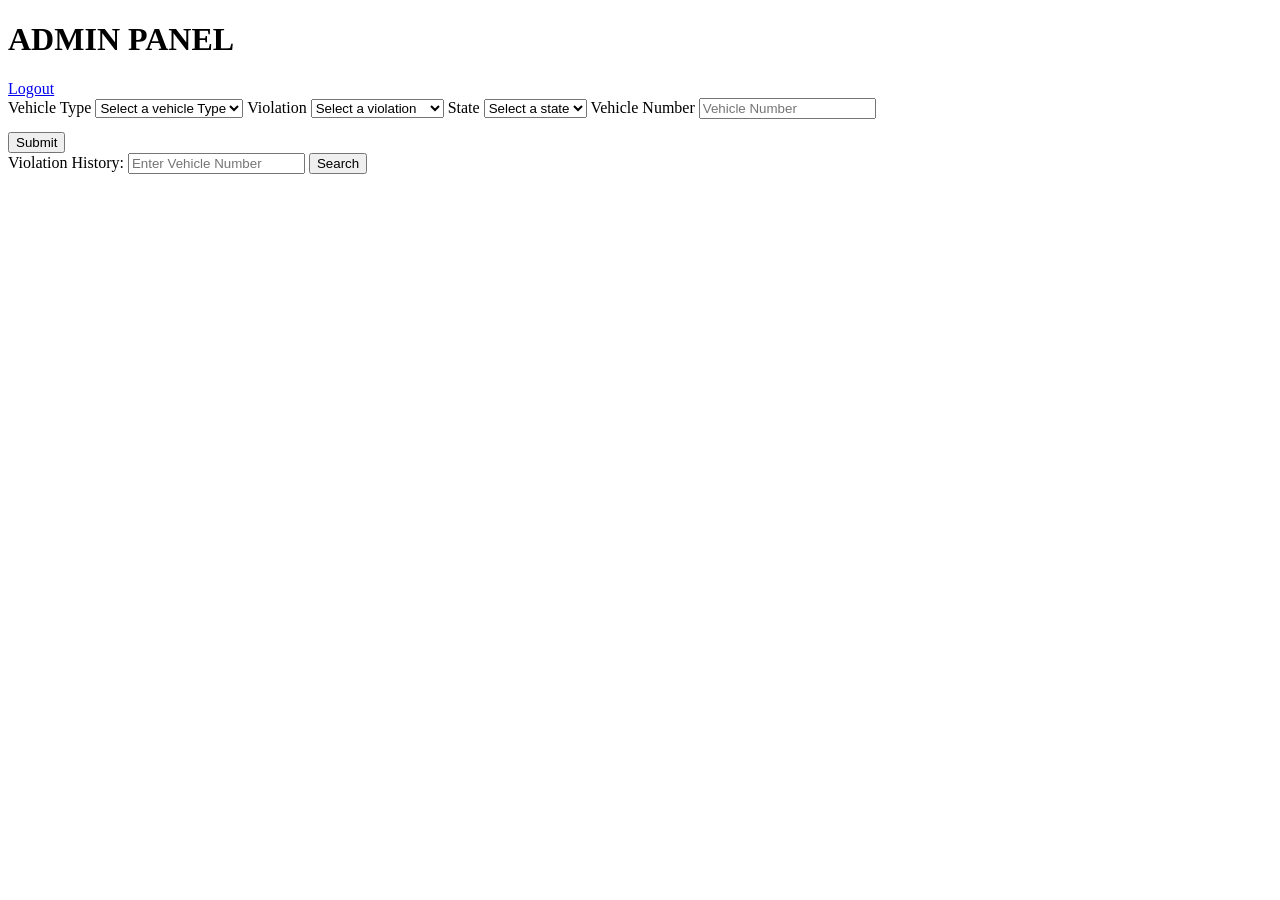
==== frontend/pages/admin.html @ 174119c4 "work till now" ====
<!DOCTYPE html>
<html lang="en">
<head>
    <meta charset="UTF-8">
    <meta name="viewport" content="width=device-width, initial-scale=1.0">
    <title>ADMIN PANEL</title>
    <link rel="stylesheet" href="../css/admin.css">
</head>
<body>
<header>
    <h1>ADMIN PANEL</h1>
    <div class="nav">
        <a href="index.html" class="Logout" id="logoutBtn">Logout</a>
    </div>
</header>

<div class="container">

    
    <div class="box" id="fine">
        <form id="fineForm">
            <label>Vehicle Type</label>
            <select id="vehicle_type" required>
                <option value="">Select a vehicle Type</option>
                <option value="Diesel">Diesel</option>
                <option value="Petrol">Petrol</option>
                <option value="CNG">CNG</option>
                <option value="Electric">Electric</option>
            </select>

            <label>Violation</label>
            <select id="violation" required>
                <option value="">Select a violation</option>
                <option value="Speeding">Speeding</option>
                <option value="Running Red Light">Running Red Light</option>
                <option value="Drink and Driving">Drink and Driving</option>
                <option value="Improper Parking">Improper Parking</option>
                <option value="Traffic Violation">Traffic Violation</option>
                <option value="Other">Other</option>
            </select>

            <label>State</label>
            <select id="state" required>
                <option value="">Select a state</option>
                <option value="West Bengal">West Bengal</option>
                <option value="New Delhi">New Delhi</option>
                <option value="Tamil Nadu">Tamil Nadu</option>
            </select>

            <label>Vehicle Number</label>
            <input type="text" id="vehicle_number" placeholder="Vehicle Number" required>

            <p id="fineError" style="color:red; font-size:13px;"></p>

            <button type="submit">Submit</button>
        </form>

        
        <div id="fineResult" style="display:none;">
            <h3>Fine Calculated</h3>
            <p id="resultVehicle"></p>
            <p id="resultViolation"></p>
            <p id="resultFine"></p>
            <p id="resultRepeated"></p>
            <button id="downloadBtn">Download Receipt</button>
        </div>
    </div>


    <div class="box" id="history">
        <label>Violation History:</label>
        <input type="text" id="hist" placeholder="Enter Vehicle Number">
        <button type="button" id="searchBtn">Search</button>
        <p id="histError" style="color:red; font-size:13px;"></p>
        <div class="display" id="historyDisplay"></div>
    </div>

</div>

<script src="../js/api.js"></script>
<script src="../js/admin.js"></script>
</body>
</html>
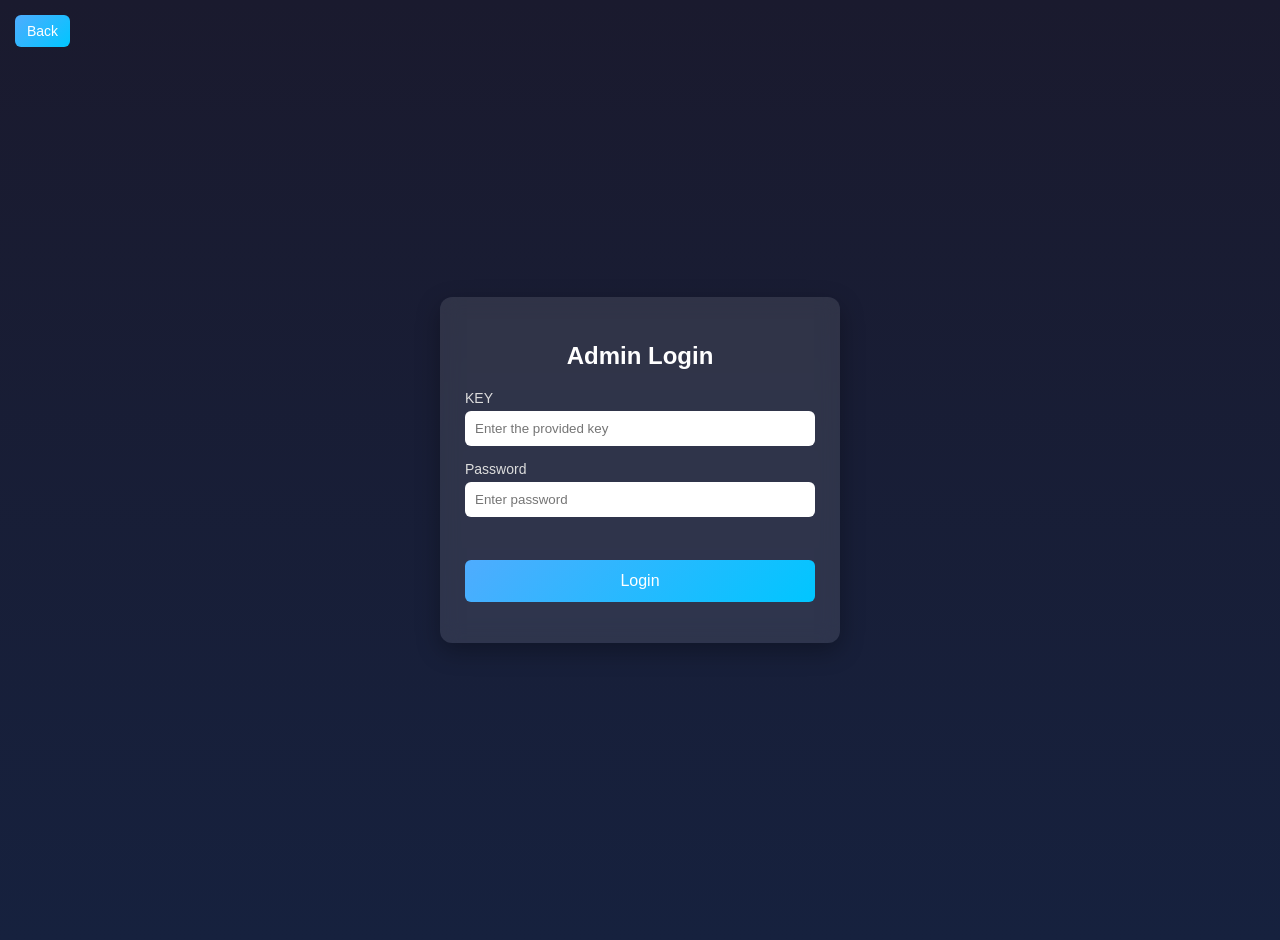
==== commit f2368998: "updated" ====
--- a/frontend/pages/admin.html
+++ b/frontend/pages/admin.html
@@ -16,7 +16,6 @@
 
 <div class="container">
 
-    
     <div class="box" id="fine">
         <form id="fineForm">
             <label>Vehicle Type</label>
@@ -31,12 +30,63 @@
             <label>Violation</label>
             <select id="violation" required>
                 <option value="">Select a violation</option>
-                <option value="Speeding">Speeding</option>
-                <option value="Running Red Light">Running Red Light</option>
-                <option value="Drink and Driving">Drink and Driving</option>
-                <option value="Improper Parking">Improper Parking</option>
-                <option value="Traffic Violation">Traffic Violation</option>
-                <option value="Other">Other</option>
+                <option value="overspeeding">Overspeeding</option>
+                <option value="jumping_traffic_signals">Jumping Traffic Signals</option>
+                <option value="drunk_driving">Drunk Driving</option>
+                <option value="no_parking_zone">No Parking Zone</option>
+                <option value="driving_without_helmet">Driving without Helmet</option>
+                <option value="driving_without_seat_belt">Driving without Seat Belt</option>
+                <option value="using_mobile_phone_while_driving">Using Mobile Phone while Driving</option>
+                <option value="driving_without_valid_licence">Driving without valid Licence</option>
+                <option value="driving_without_puc_certificate">Driving without PUC Certificate</option>
+                <option value="driving_without_insurance">Driving without Insurance</option>
+                <option value="dangerousrash_driving">Dangerous/Rash Driving</option>
+                <option value="signal_violation">Signal Violation</option>
+                <option value="triple_riding_on_twowheeler">Triple Riding on Two-wheeler</option>
+                <option value="driving_against_the_flow_of_traffic">Driving against the Flow of Traffic</option>
+                <option value="reckless_driving_endangering_public_safety">Reckless Driving</option>
+                <option value="allowing_a_minor_to_drive_the_vehicle">Allowing a Minor to Drive</option>
+                <option value="carrying_load_beyond_permissible_limit">Carrying Load beyond Permissible Limit</option>
+                <option value="lane_discipline">Lane Discipline</option>
+                <option value="violation_of_oneway_rule">Violation of One-Way Rule</option>
+                <option value="driving_above_the_prescribed_speed_limit">Driving above Prescribed Speed Limit</option>
+                <option value="driving_under_influence_of_alcoholdrugs">Driving under Influence of Alcohol/Drugs</option>
+                <option value="riding_twowheeler_without_protective_headgear">Riding Two-wheeler without Headgear</option>
+                <option value="driving_fourwheeler_without_seat_belt">Driving Four-wheeler without Seat Belt</option>
+                <option value="parking_in_a_restrictednoparking_zone">Parking in Restricted/No-Parking Zone</option>
+                <option value="more_than_two_persons_on_a_twowheeler">More than Two Persons on Two-wheeler</option>
+                <option value="driving_without_valid_vehicle_insurance">Driving without Valid Vehicle Insurance</option>
+                <option value="driving_without_a_valid_driving_license">Driving without Valid Driving License</option>
+                <option value="driving_without_valid_pollution_under_control_certificate">Driving without Valid PUC Certificate</option>
+                <option value="using_nonstandard_or_illegal_number_plates">Using Non-standard or Illegal Number Plates</option>
+                <option value="causing_obstruction_to_free_flow_of_traffic">Causing Obstruction to Traffic</option>
+                <option value="using_high_beam_in_restricted_city_areas">Using High Beam in Restricted Areas</option>
+                <option value="unauthorized_structural_modification_of_vehicle">Unauthorized Structural Modification</option>
+                <option value="entering_a_no_entry_zone">Entering a No Entry Zone</option>
+                <option value="oneway_during_peak_hours">One-Way during Peak Hours</option>
+                <option value="no_entry_for_trucks_8am10pm">No Entry for Trucks (8AM-10PM)</option>
+                <option value="minimum_speed__no_stopping">Minimum Speed / No Stopping</option>
+                <option value="speed_limit_80_kmh">Speed Limit (80 km/h)</option>
+                <option value="silence_zone_no_honking">Silence Zone - No Honking</option>
+                <option value="mandatory_helmet__seatbelt">Mandatory Helmet / Seatbelt</option>
+                <option value="valid_puc__insurance">Valid PUC & Insurance</option>
+                <option value="valid_driving_license">Valid Driving License</option>
+                <option value="load_limit_compliance">Load Limit Compliance</option>
+                <option value="illegal_parking">Illegal Parking</option>
+                <option value="no_horn_zone_violation">No Horn Zone Violation</option>
+                <option value="violation_of_traffic_signals">Violation of Traffic Signals</option>
+                <option value="overloading_goods_vehicles">Overloading (Goods Vehicles)</option>
+                <option value="riding_without_helmet">Riding without Helmet</option>
+                <option value="no_overtaking_in_market_area">No Overtaking in Market Area</option>
+                <option value="speed_limit_40_kmh">Speed Limit (40 km/h)</option>
+                <option value="helmet_mandatory">Helmet Mandatory</option>
+                <option value="valid_permit_required">Valid Permit Required</option>
+                <option value="entry_restricted_timed">Entry Restricted (Timed)</option>
+                <option value="seatbelt_mandatory">Seatbelt Mandatory</option>
+                <option value="one_way_traffic_certain_hours">One Way Traffic (Certain Hours)</option>
+                <option value="no_signal_jumping">No Signal Jumping</option>
+                <option value="obstructing_traffic">Obstructing Traffic</option>
+                <option value="no_parking_zone">No Parking Zone</option>
             </select>
 
             <label>State</label>
@@ -55,7 +105,6 @@
             <button type="submit">Submit</button>
         </form>
 
-        
         <div id="fineResult" style="display:none;">
             <h3>Fine Calculated</h3>
             <p id="resultVehicle"></p>
@@ -65,7 +114,6 @@
             <button id="downloadBtn">Download Receipt</button>
         </div>
     </div>
-
 
     <div class="box" id="history">
         <label>Violation History:</label>
@@ -80,4 +128,4 @@
 <script src="../js/api.js"></script>
 <script src="../js/admin.js"></script>
 </body>
-</html>
+</html>
--- a/frontend/css/admin.css
+++ b/frontend/css/admin.css
@@ -0,0 +1,94 @@
+* {
+    margin: 0;
+    padding: 0;
+    box-sizing: border-box;
+    font-family: Arial, sans-serif;
+}
+
+body {
+    background: linear-gradient(120deg, #2c3e50, #3498db);
+    min-height: 100vh;
+    color: white;
+}
+
+header {
+    text-align: center;
+    padding: 20px;
+    background: rgba(0,0,0,0.4);
+}
+
+.container {
+    display: flex;
+    justify-content: center;
+    gap: 30px;
+    padding: 40px;
+    flex-wrap: wrap;
+}
+
+.box {
+    background: rgba(255,255,255,0.1);
+    padding: 25px;
+    border-radius: 12px;
+    width: 320px;
+    backdrop-filter: blur(10px);
+}
+
+label {
+    display: block;
+    margin-top: 10px;
+    margin-bottom: 5px;
+}
+
+select, input {
+    width: 100%;
+    padding: 10px;
+    border: none;
+    border-radius: 6px;
+    margin-bottom: 10px;
+}
+
+.radio {
+    display: flex;
+    gap: 15px;
+    margin-bottom: 10px;
+}
+
+button {
+    width: 100%;
+    padding: 10px;
+    border: none;
+    border-radius: 6px;
+    background: #27ae60;
+    color: white;
+    cursor: pointer;
+    font-size: 16px;
+}
+
+button:hover {
+    background: #2ecc71;
+}
+
+.display {
+    margin-top: 15px;
+    background: rgba(0,0,0,0.3);
+    padding: 10px;
+    border-radius: 6px;
+}
+.Logout {
+    position: absolute;
+    top: 20px;
+    right: 20px;
+    padding: 8px 16px;
+    border: none;
+    border-radius: 6px;
+    background: transparent;
+    color: white;
+    cursor: pointer;
+    font-size: 14px;
+    transition: 0.3s;
+}
+
+.Logout:hover {
+    background: white;
+    color: black;
+}
